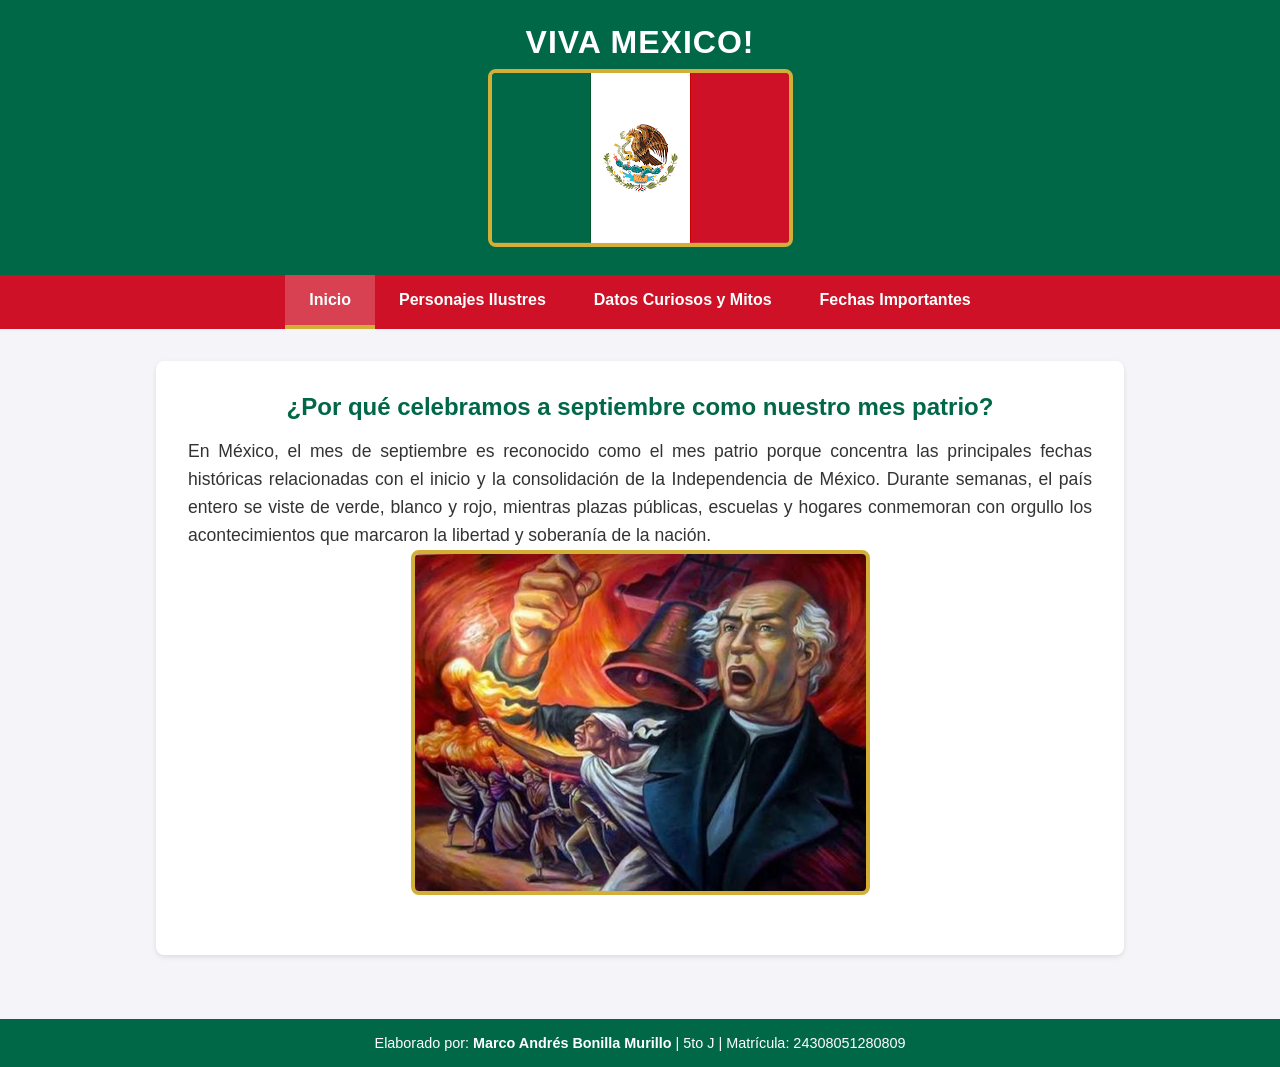
==== index.html @ 88dc2acb "Add files via upload" ====
<!DOCTYPE html>
<html lang="es">
<head>
    <meta charset="UTF-8">
    <meta name="viewport" content="width=device-width, initial-scale=1.0">
    <title>Mes Patrio - Inicio</title>
    <link rel="stylesheet" href="styles.css">
</head>
<body>

    <header>
        <h1>VIVA MEXICO!</h1>
        <img style="border: 4px solid var(--dorado); border-radius: 8px;" src="Mural.png">
    </header>

    <nav>
        <a href="index.html" class="active">Inicio</a>
        <a href="personajes.html">Personajes Ilustres</a>
        <a href="mitos.html">Datos Curiosos y Mitos</a>
        <a href="fechas.html">Fechas Importantes</a>
    </nav>

    <main>
        <div class="hero-section">
            <h2>¿Por qué celebramos a septiembre como nuestro mes patrio?</h2>
            <p>
                En México, el mes de septiembre es reconocido como el mes patrio porque concentra las principales fechas históricas relacionadas con el inicio y la consolidación de la Independencia de México. Durante semanas, el país entero se viste de verde, blanco y rojo, mientras plazas públicas, escuelas y hogares conmemoran con orgullo los acontecimientos que marcaron la libertad y soberanía de la nación.
            </p>
            <img src="Miguel.png">
        </div>
    </main>

    <footer>
        <p>Elaborado por: <strong>Marco Andrés Bonilla Murillo</strong> | 5to J | Matrícula: 24308051280809</p>
    </footer>

</body>
</html>
---- styles.css ----
/* Estilos Generales y Colores Patrios */
:root {
    --verde: #006847;
    --blanco: #ffffff;
    --rojo: #ce1126;
    --dorado: #d4af37;
    --gris-fondo: #f4f4f9;
    --texto: #333333;
    --negro: #000000;
}

* {
    box-sizing: border-box;
    margin: 0;
    padding: 0;
    font-family: 'Segoe UI', Tahoma, Geneva, Verdana, sans-serif;
}

body {
    background-color: var(--gris-fondo);
    color: var(--texto);
    display: flex;
    flex-direction: column;
    min-height: 100vh;
}

/* Encabezado y Navegación */
header {
    background-color: var(--verde);
    color: var(--blanco);
    text-align: center;
    padding: 1.5rem 1rem;
    box-shadow: 0 4px 6px rgba(0,0,0,0.1);
}

header h1 {
    font-size: 2rem;
    margin-bottom: 0.5rem;
    letter-spacing: 1px;
}

nav {
    background-color: var(--rojo);
    display: flex;
    justify-content: center;
    flex-wrap: wrap;
}

nav a {
    color: var(--blanco);
    padding: 1rem 1.5rem;
    font-size: 1rem;
    font-weight: bold;
    text-decoration: none;
    transition: background-color 0.3s;
}

nav a:hover, nav a.active {
    background-color: rgba(255, 255, 255, 0.2);
    border-bottom: 4px solid var(--dorado);
}

/* Contenedor Principal */
main {
    max-width: 1000px;
    margin: 2rem auto;
    padding: 0 1rem;
    flex: 1;
}

h2.page-title {
    text-align: center;
    margin-bottom: 1.5rem;
    color: var(--verde);
}

/* Sección Inicio / Hero */
.hero-section {
    background: white;
    padding: 2rem;
    border-radius: 8px;
    box-shadow: 0 2px 5px rgba(0,0,0,0.1);
    text-align: center;
}

.hero-section img {
    max-width: 100%;
    height: auto;
    border-radius: 8px;
    margin-bottom: 1.5rem;
    border: 4px solid var(--dorado);
}

.hero-section h2 {
    color: var(--verde);
    margin-bottom: 1rem;
}

.hero-section p {
    font-size: 1.1rem;
    line-height: 1.6;
    text-align: justify;
}

/* Grid de Tarjetas (Personajes y Mitos) */
.grid-cards {
    display: grid;
    grid-template-columns: repeat(auto-fit, minmax(280px, 1fr));
    gap: 1.5rem;
}

.card {
    background: white;
    padding: 1.5rem;
    border-radius: 8px;
    box-shadow: 0 2px 5px rgba(0,0,0,0.1);
    border-top: 5px solid var(--verde);
}

.card h3 {
    color: var(--rojo);
    margin-bottom: 0.5rem;
    font-size: 1.2rem;
    text-align: center;
}

.card p {
    line-height: 1.5;
    font-size: 0.95rem;
    text-align: justify;
}

/* Lista de Fechas Importantes */
.timeline {
    display: flex;
    flex-direction: column;
    gap: 1rem;
}

.timeline-item {
    background: white;
    padding: 1.5rem;
    border-left: 6px solid var(--rojo);
    border-radius: 0 8px 8px 0;
    box-shadow: 0 2px 5px rgba(0,0,0,0.1);
    text-align: justify;
}

.timeline-item .date {
    font-weight: bold;
    color: var(--verde);
    font-size: 1.1rem;
    margin-bottom: 0.3rem;
    text-align: justify;
}

.timeline-item h3 {
    margin-bottom: 0.5rem;
}

/* Pie de Página */
footer {
    background-color: var(--verde);
    color: var(--blanco);
    text-align: center;
    padding: 1rem;
    margin-top: 2rem;
    font-size: 0.9rem;
}

footer strong {
    color: var(--blanco);
}
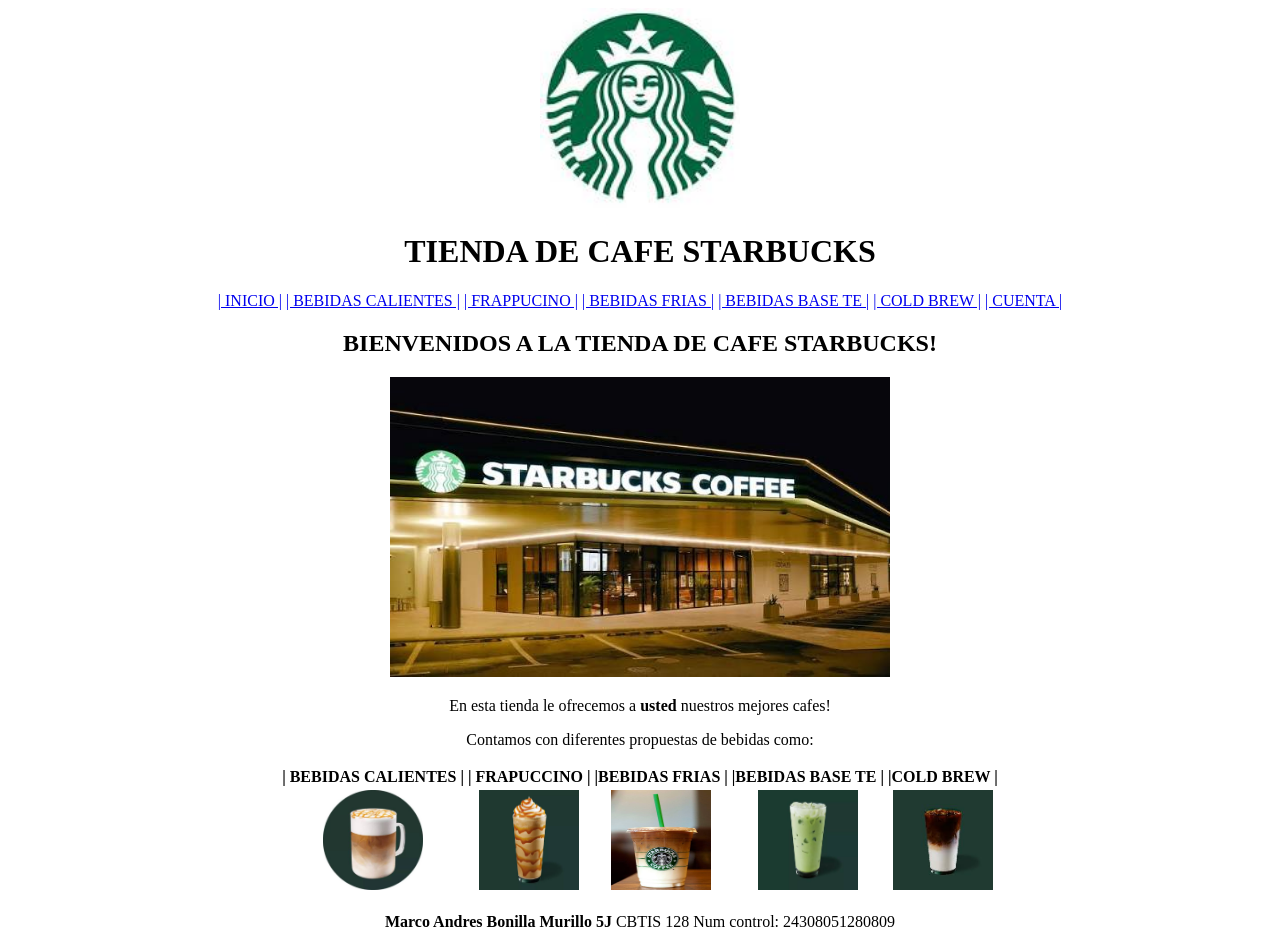
==== commit 8c07bb78: "Add files via upload" ====
--- a/index.html
+++ b/index.html
@@ -1,38 +1,56 @@
-<!DOCTYPE html>
-<html lang="es">
+<!-- Marco Andres Bonilla Murillo 5J-->
+<!DOCTYPE html> <!-- Declaracion del tipo de documento (HTML5) -->
+<html lang="es"> <!-- Raiz del documento; lang indica el idioma -->
 <head>
-    <meta charset="UTF-8">
-    <meta name="viewport" content="width=device-width, initial-scale=1.0">
-    <title>Mes Patrio - Inicio</title>
-    <link rel="stylesheet" href="styles.css">
+	<meta charset="UTF-8">
+	<meta name="viewport" content="width=device-width, initial-scale=1">
+	<title>Tienda de cafes starbucks</title>
 </head>
 <body>
-
-    <header>
-        <h1>VIVA MEXICO!</h1>
-        <img style="border: 4px solid var(--dorado); border-radius: 8px;" src="Mural.png">
-    </header>
-
-    <nav>
-        <a href="index.html" class="active">Inicio</a>
-        <a href="personajes.html">Personajes Ilustres</a>
-        <a href="mitos.html">Datos Curiosos y Mitos</a>
-        <a href="fechas.html">Fechas Importantes</a>
-    </nav>
-
-    <main>
-        <div class="hero-section">
-            <h2>¿Por qué celebramos a septiembre como nuestro mes patrio?</h2>
-            <p>
-                En México, el mes de septiembre es reconocido como el mes patrio porque concentra las principales fechas históricas relacionadas con el inicio y la consolidación de la Independencia de México. Durante semanas, el país entero se viste de verde, blanco y rojo, mientras plazas públicas, escuelas y hogares conmemoran con orgullo los acontecimientos que marcaron la libertad y soberanía de la nación.
-            </p>
-            <img src="Miguel.png">
+	<!-- Encabezado con el logo de Apple -->
+	<header style="text-align: center;"> <!--class="encabezado" -->
+		<img src="logocafe.png" alt="Imagen de logo de la tienda de cafes" width="200" height="200">
+		<h1>TIENDA DE CAFE STARBUCKS</h1>
+	</header>
+	<!-- Barra de navegacion con enlaces a todos los documentos -->
+	<nav style="text-align: center;">
+		<div>
+			<a href="index.html">|  INICIO  |</a>
+			<a href="bebidas_calientes.html">|  BEBIDAS CALIENTES  |</a>
+			<a href="frappucino.html">|  FRAPPUCINO  |</a>
+			<a href="bebidas_frias.html">|  BEBIDAS FRIAS  |</a>
+			<a href="bebidas_base_te.html">|  BEBIDAS BASE TE  |</a>
+			<a href="cold_brew.html">|  COLD BREW  |</a>
+            <a href="cuenta.html">|  CUENTA  |</a>
+		</div>
+	</nav>
+	<main style="text-align: center;">
+		<h2 style="text-align: center;">BIENVENIDOS A LA TIENDA DE CAFE STARBUCKS!</h2>
+        <img src="bucks.png" width="500" height="300" alt="Imagen de local starbucks">
+		<p style="text-align: center;">En esta tienda le ofrecemos a<strong> usted </strong>nuestros mejores cafes! </p>
+        <p style="text-align: center;">Contamos con diferentes propuestas de bebidas como: </p>
+        <div style="text-align: center">
+            <table style="margin: 0 auto;" >
+                <tr>
+                    <th>| BEBIDAS CALIENTES |</th>
+                    <th>| FRAPUCCINO |</th>
+                    <th>|BEBIDAS FRIAS |</th>
+                    <th>|BEBIDAS BASE TE |</th>
+                    <th>|COLD BREW |</th>
+                </tr>
+                <tr>
+                    <td> <img src="caliente.png" width="100" height="100"></td>
+                    <td> <img src="puchino.png" width="100" height="100"></td>
+                    <td> <img src="fria.png" width="100" height="100"></td>
+                    <td> <img src="te.png" width="100" height="100"></td>
+                    <td> <img src="brew.png" width="100" height="100"></td>
+                </tr>
+            </table>
         </div>
-    </main>
-
-    <footer>
-        <p>Elaborado por: <strong>Marco Andrés Bonilla Murillo</strong> | 5to J | Matrícula: 24308051280809</p>
-    </footer>
-
+	</main>
+	<!-- Footer: datos de la pagina, la marca y el autor -->
+	<footer style="text-align: center;">
+        <p><strong>Marco Andres Bonilla Murillo 5J</strong> CBTIS 128 Num control: 24308051280809 </p>
+	</footer>
 </body>
 </html>
